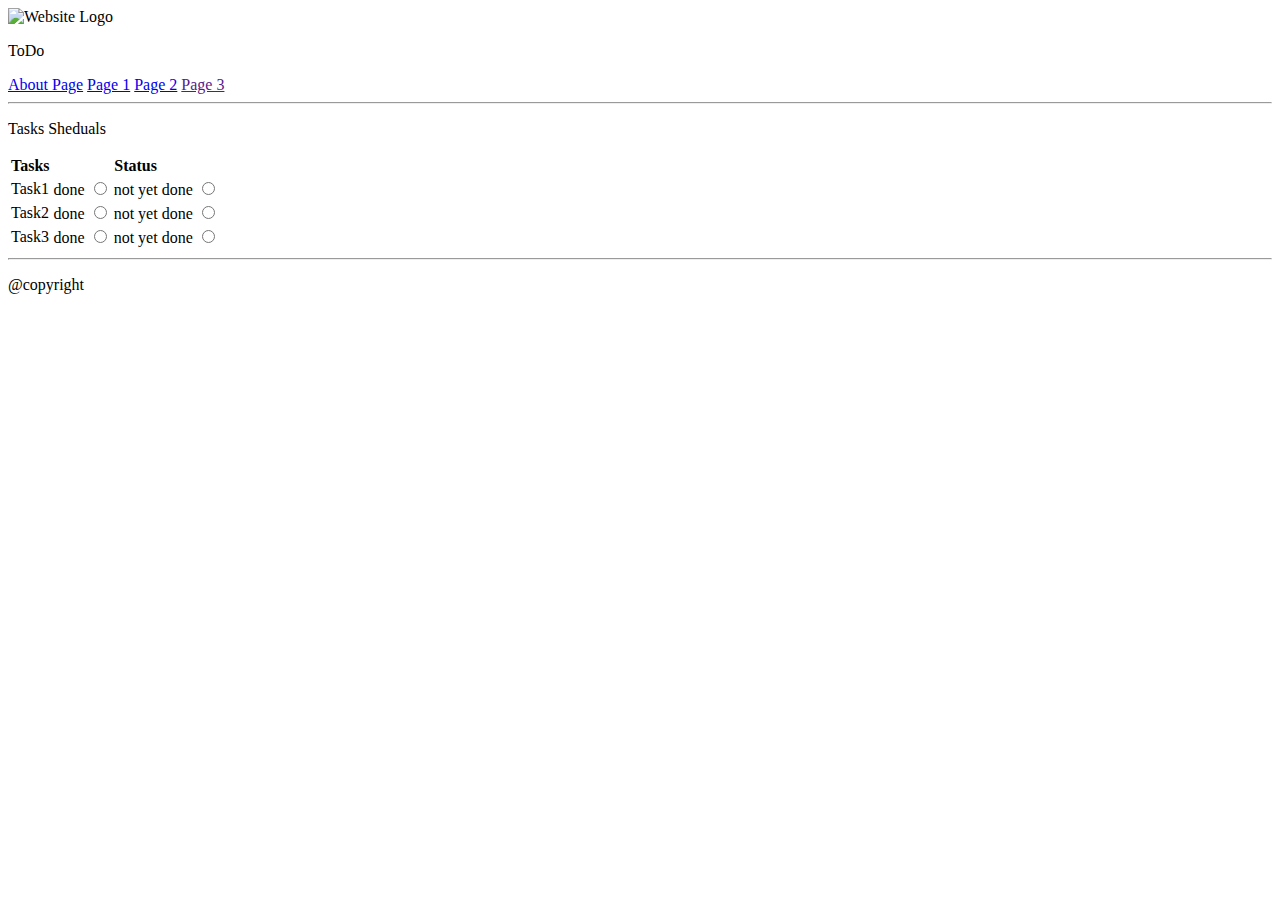
==== index.html @ 70140422 "myTodoWebsiteDesign" ====
<!DOCTYPE html>
<html lang="en">
<head>
    <meta charset="UTF-8">
    <meta http-equiv="X-UA-Compatible" content="IE=edge">
    <meta name="viewport" content="width=device-width, initial-scale=1.0">
    <title>ToDo</title>
</head>
<body>
    <header>
        <div>
            <img src="https://th.bing.com/th/id/OIP.ENrZMwnNL5EtksnhsgXP6gHaE_?pid=ImgDet&rs=1" alt="Website Logo" width="100px" height="100px">
        </div>
        <div>
            <p>ToDo</p>
        </div>
        <div>
            <nav>
                <a href="./about.html">About Page</a>
                <a href="https://www.w3.org/">Page 1</a>
                <a href="https://www.google.com/">Page 2</a>
                <a href="">Page 3</a>
            </nav>
        </div>
    </header>
    <hr>
    <main>
        <section>
                <p>Tasks Sheduals</p>
            <table>
                <thead>
                    <tr><th>Tasks</th> <th>Status</th></tr>
                    
                </thead>
                <tbody>
                    <tr>
                        <td>Task1</td> 
                        <td> <label for="check">done</label>
                            <input type="radio" name="check">
                            <label for="check">not yet done</label>
                            <input type="radio" name="check">
                        </td>
                    </tr>
                    <tr>
                        <td>Task2</td> 
                        <td> <label for="check">done</label>
                            <input type="radio" name="check">
                            <label for="check">not yet done</label>
                            <input type="radio" name="check">
                        </td>
                    </tr>
                    <tr>
                        <td>Task3</td> 
                        <td> <label for="check">done</label>
                            <input type="radio" name="check">
                            <label for="check">not yet done</label>
                            <input type="radio" name="check">
                        </td>
                    </tr>
                </tbody>
            </table>
        </section>
    </main>
    <hr>
    <footer>
        <p>@copyright</p>
    </footer>
</body>
</html>
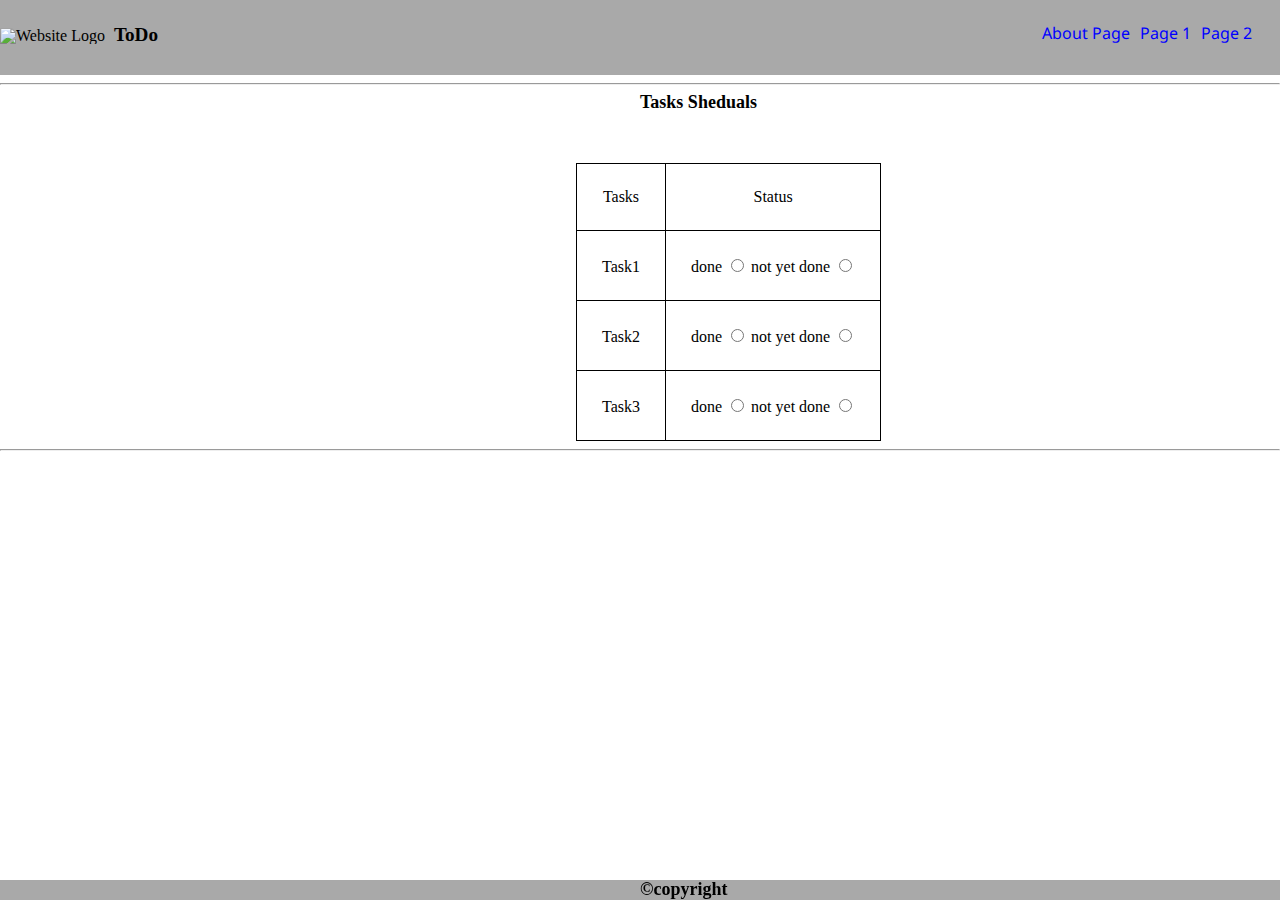
==== commit ddf06a9d: "StylingLabForClassFour" ====
--- a/index.html
+++ b/index.html
@@ -5,21 +5,23 @@
     <meta http-equiv="X-UA-Compatible" content="IE=edge">
     <meta name="viewport" content="width=device-width, initial-scale=1.0">
     <title>ToDo</title>
+    <link rel="stylesheet" href="./CSS/Reset.css">
+    <link rel="stylesheet" href="./CSS/HomePage.css">
 </head>
 <body>
     <header>
         <div>
-            <img src="https://th.bing.com/th/id/OIP.ENrZMwnNL5EtksnhsgXP6gHaE_?pid=ImgDet&rs=1" alt="Website Logo" width="100px" height="100px">
+            <img src="https://th.bing.com/th/id/OIP.ENrZMwnNL5EtksnhsgXP6gHaE_?pid=ImgDet&rs=1" alt="Website Logo">
+        
         </div>
-        <div>
-            <p>ToDo</p>
+        <div id="websiteTitleId">
+            <h1>ToDo</h1>
         </div>
-        <div>
+        <div id="navId">
             <nav>
-                <a href="./about.html">About Page</a>
-                <a href="https://www.w3.org/">Page 1</a>
-                <a href="https://www.google.com/">Page 2</a>
-                <a href="">Page 3</a>
+                <a class="item" href="./about.html">About Page</a>
+                <a class="item" href="https://www.w3.org/">Page 1</a>
+                <a class="item" href="https://www.google.com/">Page 2</a>
             </nav>
         </div>
     </header>
@@ -63,7 +65,8 @@
     </main>
     <hr>
     <footer>
-        <p>@copyright</p>
+        
+        <p>&copy;copyright</p>
     </footer>
 </body>
 </html>--- a/CSS/HomePage.css
+++ b/CSS/HomePage.css
@@ -0,0 +1,64 @@
+
+  @import url('https://fonts.googleapis.com/css2?family=Noto+Sans&display=swap');
+
+
+img{
+    width:75px;
+    height: 75px;
+    
+}
+
+header{
+    background-color: darkgrey;
+    width: 100%;
+    height: 75px;
+}
+header div{
+    display: inline-block;
+   
+}
+
+table,td,th{
+    border: 1px solid black;
+    padding: 25px;
+    margin-left: 45% ;
+    margin-top: 50px ;
+ 
+}
+
+
+footer{
+    background-color: darkgray;
+    position: fixed;
+    left: 0;
+    bottom: 0;
+    width: 100%;
+}
+
+h1{
+    font-size: larger;
+    font-weight: bolder;
+    padding-left: 5px;
+}
+#websiteTitleId{
+    margin-top: 25px;
+}
+
+#navId{
+    float: right;
+    margin: 25px;
+}
+
+.item{
+    font-family: 'Noto Sans', sans-serif;
+    text-decoration: none;
+    color:blue;
+    padding: 3px;
+    
+}
+p{
+    font-size:large;
+    font-weight: bold;
+    height: 20px;
+    padding-left: 50%;
+}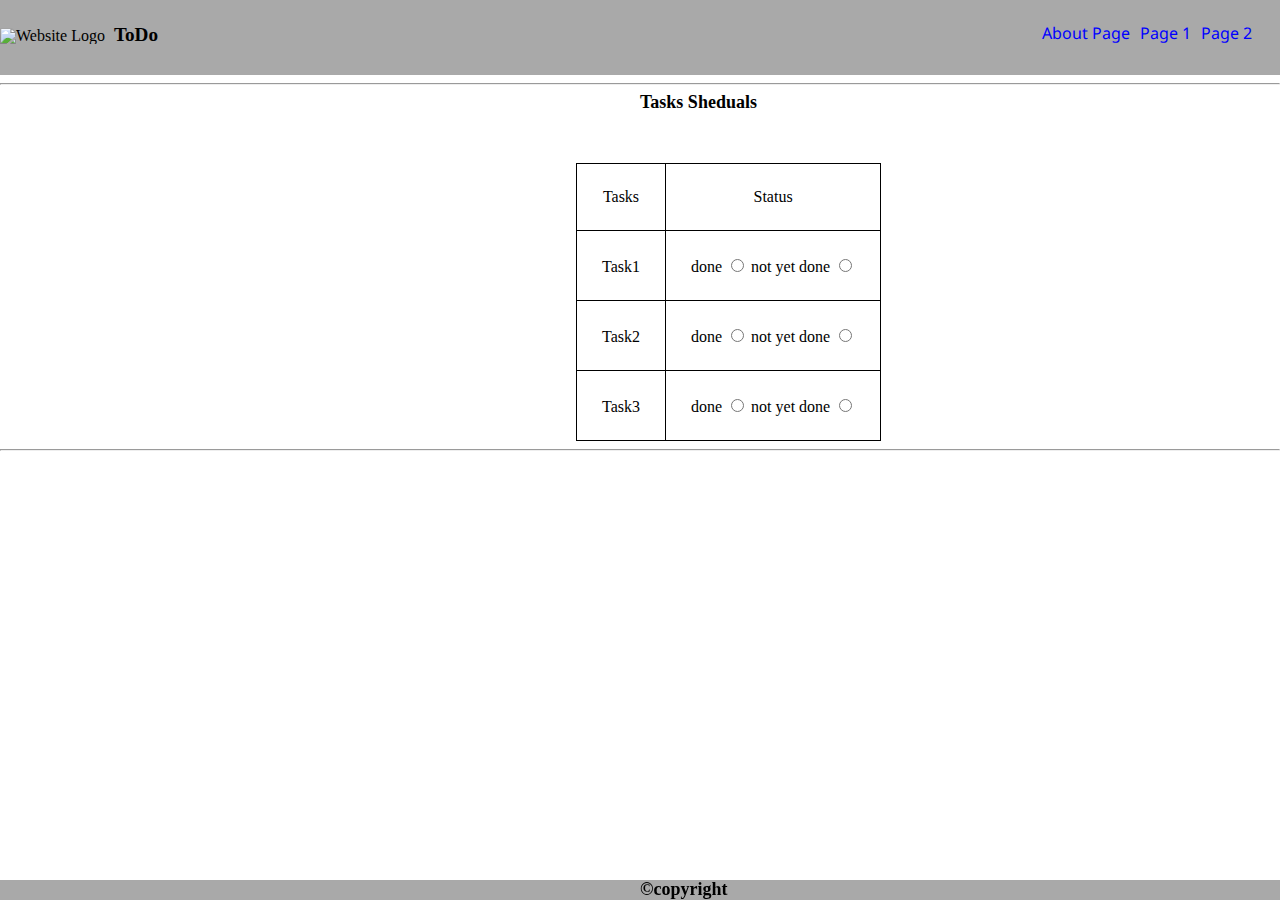
==== commit f80a8ef5: "javaScriptLabFive" ====
--- a/index.html
+++ b/index.html
@@ -68,5 +68,6 @@
         
         <p>&copy;copyright</p>
     </footer>
+    <script src="./javaScript/app.js"></script>
 </body>
 </html>